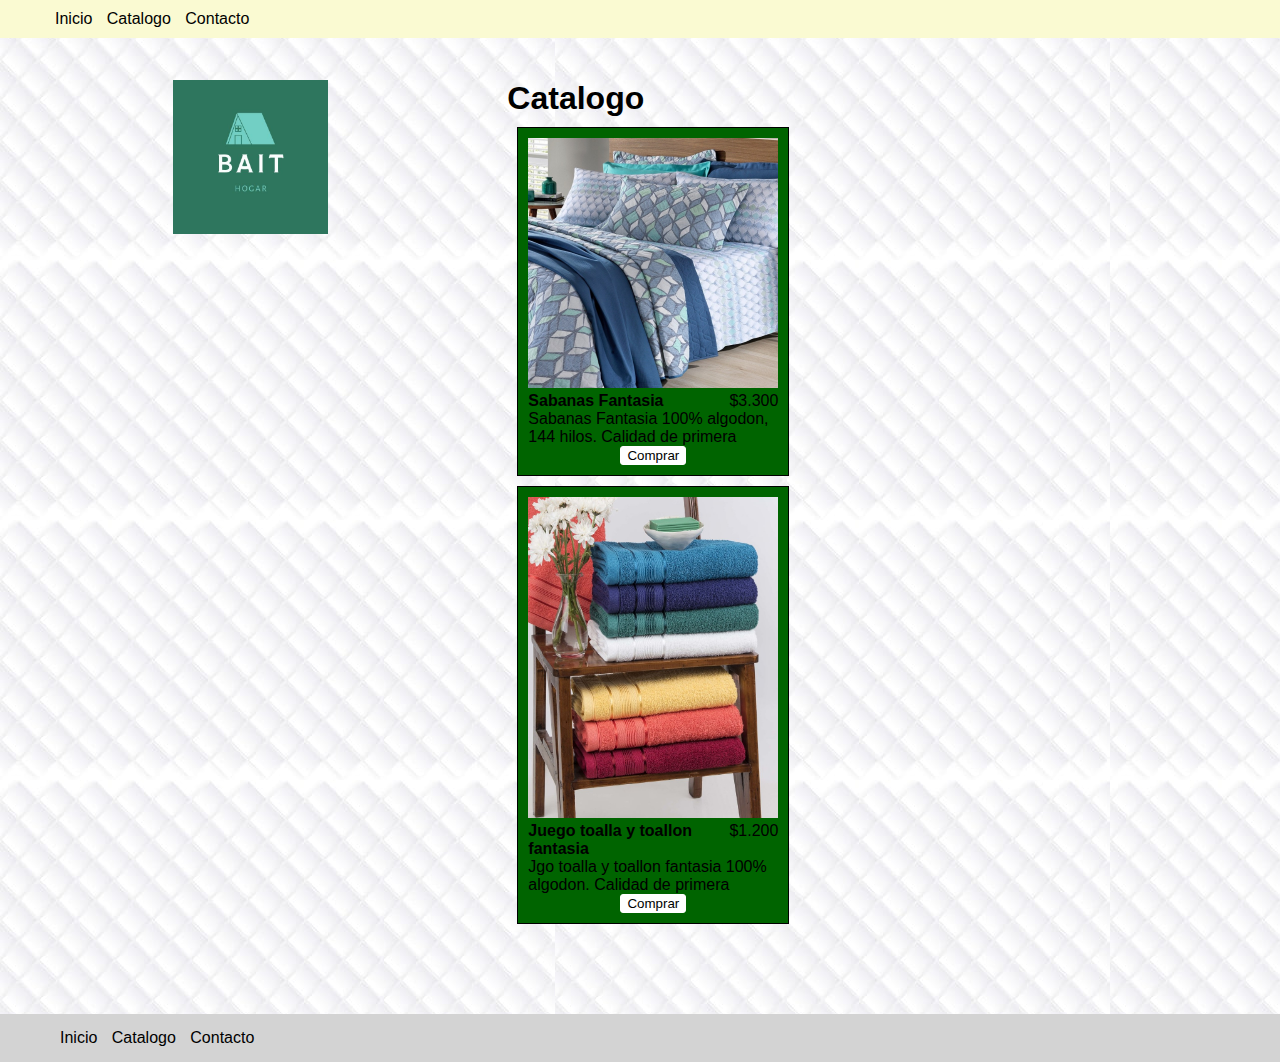
==== catalogo.html @ bddbf349 "first commit" ====
<!DOCTYPE html>
<html lang="en">
<head>
    <meta charset="UTF-8">
    <meta http-equiv="X-UA-Compatible" content="IE=edge">
    <meta name="viewport" content="width=device-width, initial-scale=1.0">
    <title>Bait Blanqueria</title>
    <link rel="stylesheet" href="index.css">
</head>
<body>
    <header>
        <nav>
            <ul>
                <li><a href="index.html">Inicio</a></li>
                <li><a href="catalogo.html">Catalogo</a></li>
                <li><a href="contact.html">Contacto</a></li>
            </ul>
        </nav>
    </header>
    <main>
        <aside><img href= "logo1" class = "logo" src="images/logo.jpeg" alt="Bait Blanqueria"></aside>
        <article>
            <h1>Catalogo</h1>
            <section class = "columns-desktop">
                <div class = "element">
                    <img class = "imagen-sabanas" src="images/juego de sabanas.jpg" alt="sabanas">
                    <div class = "element-information">
                        <div class = "title">
                           Sabanas Fantasia
                        </div>
                        <div class = "price">
                            $3.300
                        </div>
                    </div>
                    <p> 
                        Sabanas Fantasia 100% algodon, 144 hilos. Calidad de primera
                    </p>
                    <button data-order = "imgcatalogo">
                        Comprar
                    </button>

                </div>
                
                <div class = "element">
                    <img class = "imagen-sabanas" src="images/juego de toallon fantasia.jpg" alt="toallones">
                    <div class = "element-information">
                        <div class = "title">
                           Juego toalla y toallon fantasia
                        </div>
                        <div class = "price">
                            $1.200
                        </div>
                    </div>
                    <p> 
                        Jgo toalla y toallon fantasia 100% algodon. Calidad de primera
                    </p>
                    <button data-order = "imgcatalogo1">
                        Comprar
                    </button>

                </div>
                
            </section>
           

        </article>
    </main>
    <footer>
        <nav>
            <ul>
                <li><a href="index.html">Inicio</a></li>
                <li><a href="catalogo.html">Catalogo</a></li>
                <li><a href="contact.html">Contacto</a></li>
            </ul>
        </nav>
    </footer>
</body>
<script src="catalogo.js"></script>
</html>
---- index.css ----
* {
    margin: 0;
}

html, body {
    height: 100%;
}

body {
    font-family: Arial, Helvetica, sans-serif;
    background-color: lightgray;
}

header {
    display: block;
    position: fixed;
    top: 0;
    left: 0;
    width: 100%;
    background-color: lightgoldenrodyellow;
    padding: 10px;
}

nav a:visited,
nav a:link {
    color: black;
    text-decoration: none;
}

nav > ul {
    display: inline;
    padding: 0;
}

nav > ul > li {
    display: inline-block;
    list-style: none;
    margin: 0 5px 0 5px;
}

main {
    display: block;
    background-image: url("images/background.jpg");
    padding-top: 3em;
    padding-bottom: 3em;
    min-height: 85%;
}

footer {
    padding: 15px;
}

aside, article {
    padding: 2em;
}

aside {
    text-align: center;
}

article {
    width: 75%;
}

@media only screen and (min-width: 768px) {
    main {
        display: flex;
    }

    aside {
        margin-left: 2%;
    }
    
}

.logo {
    max-width: 40%;
    max-height: 40%;
}

.banner {
    max-height: 150%;
    max-width: 100%;
}

h1 
{
    font-size: 1,5em;
    margin-top: 0,5em;
}
.subtitle {
    background-color: rgb(10, 119, 83);
    font-size: 0,9em;
    padding: 1px;
    border: solid 0,2em black;
    margin-top: 0,9em;
}

/*catalogo */
.element {
 width: 250px;
 padding: 10px;
 margin: 10px;
 background-color: darkgreen;
 border: solid 1px ;

}
.imagen-sabanas {
    max-width: 100%;
    max-height: 75%;
}

.element-information {
    display: flex;
    max-width: 100%;
    justify-content: space-between;
    margin-bottom: 0,5em;
}

.element-information .title {
    font-weight: bold;
} 
                        
.element-information .price {
    text-align: right;
    
} 

.element  button {
    background-color: rgb(255, 255, 255);
    border: solid 1px rgb(255, 255, 255);
    border-radius: 3px;
    margin-top: 0,5em;
    display: block;
    margin-left: auto;
    margin-right: auto;
}
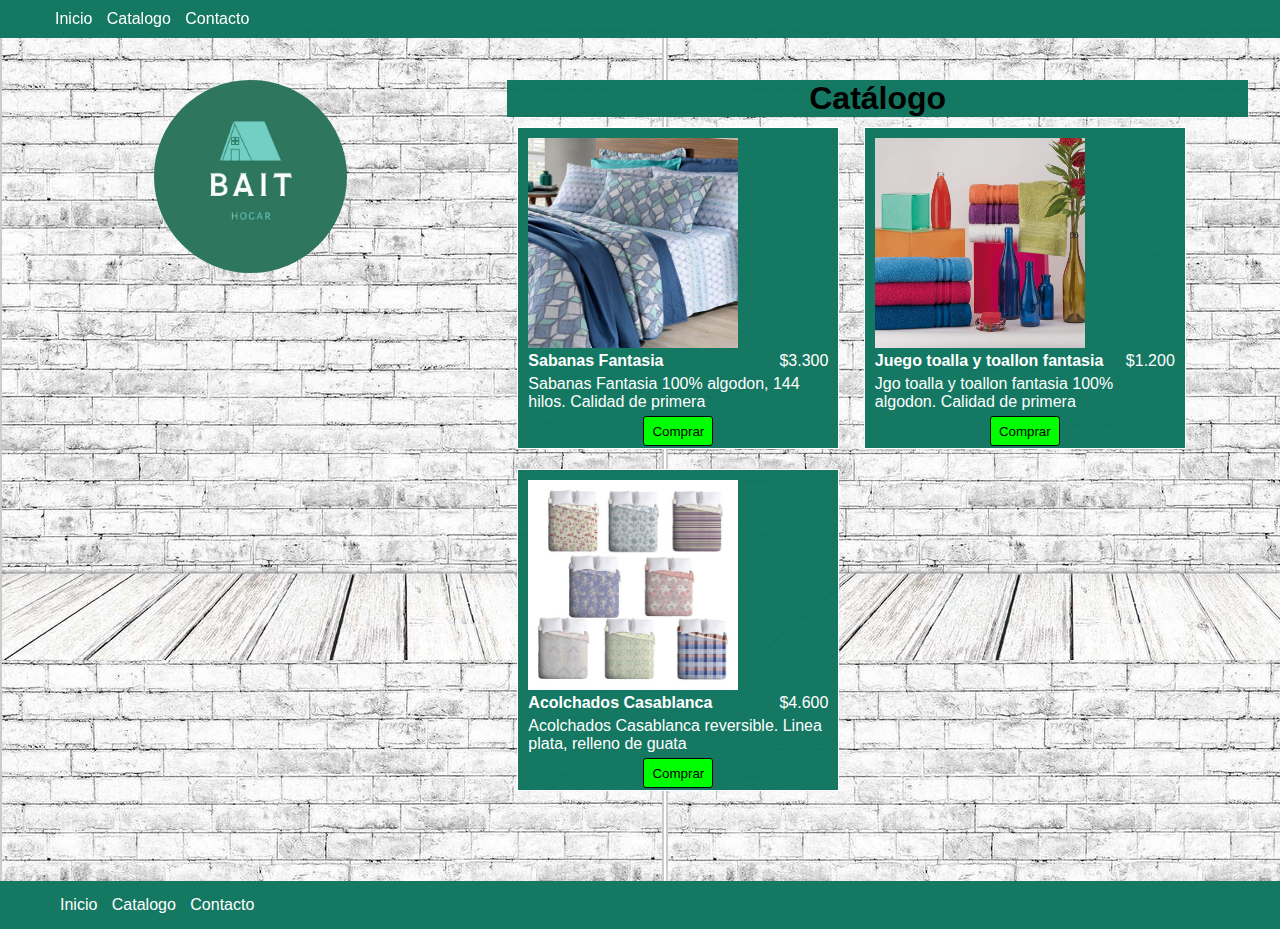
==== commit e608c93a: "first commit" ====
--- a/catalogo.html
+++ b/catalogo.html
@@ -4,7 +4,7 @@
     <meta charset="UTF-8">
     <meta http-equiv="X-UA-Compatible" content="IE=edge">
     <meta name="viewport" content="width=device-width, initial-scale=1.0">
-    <title>Bait Blanqueria</title>
+    <title>Bait Hogar</title>
     <link rel="stylesheet" href="index.css">
 </head>
 <body>
@@ -20,8 +20,9 @@
     <main>
         <aside><img href= "logo1" class = "logo" src="images/logo.jpeg" alt="Bait Blanqueria"></aside>
         <article>
-            <h1>Catalogo</h1>
+            <h1>Catálogo</h1>
             <section class = "columns-desktop">
+
                 <div class = "element">
                     <img class = "imagen-sabanas" src="images/juego de sabanas.jpg" alt="sabanas">
                     <div class = "element-information">
@@ -31,14 +32,14 @@
                         <div class = "price">
                             $3.300
                         </div>
+                        
                     </div>
                     <p> 
                         Sabanas Fantasia 100% algodon, 144 hilos. Calidad de primera
                     </p>
-                    <button data-order = "imgcatalogo">
+                    <button data-order = "juego de sabanas">
                         Comprar
                     </button>
-
                 </div>
                 
                 <div class = "element">
@@ -54,12 +55,27 @@
                     <p> 
                         Jgo toalla y toallon fantasia 100% algodon. Calidad de primera
                     </p>
-                    <button data-order = "imgcatalogo1">
+                    <button data-order = "juego de toallon fantasia">
                         Comprar
                     </button>
-
                 </div>
                 
+                <div class = "element">
+                    <img class = "imagen-sabanas" src="images/acolchados casablanca.jpg" alt="acolchados">
+                    <div class = "element-information">
+                        <div class = "title">
+                           Acolchados Casablanca 
+                        </div>
+                        <div class = "price">
+                            $4.600
+                        </div>
+                    </div>
+                    <p> 
+                       Acolchados Casablanca reversible. Linea plata, relleno de guata
+                    </p>
+                    <button data-order = "acolchados casablanca">
+                        Comprar
+                    </button>
             </section>
            
 
--- a/index.css
+++ b/index.css
@@ -8,8 +8,9 @@
 
 body {
     font-family: Arial, Helvetica, sans-serif;
-    background-color: lightgray;
-}
+    background-color: rgb(17, 118, 95, 0.986);
+}
+
 
 header {
     display: block;
@@ -17,13 +18,13 @@
     top: 0;
     left: 0;
     width: 100%;
-    background-color: lightgoldenrodyellow;
+    background-color: rgba(17, 118, 95, 0.986);
     padding: 10px;
 }
 
 nav a:visited,
 nav a:link {
-    color: black;
+    color: white;
     text-decoration: none;
 }
 
@@ -64,7 +65,7 @@
 
 @media only screen and (min-width: 768px) {
     main {
-        display: flex;
+      display: flex;
     }
 
     aside {
@@ -74,23 +75,27 @@
 }
 
 .logo {
-    max-width: 40%;
-    max-height: 40%;
-}
+    border-radius: 50% 50% 50% 50%;
+    max-width: 50%;
+    display: inline-block; 
+    }
 
 .banner {
-    max-height: 150%;
+    max-height:70%;
     max-width: 100%;
+   
 }
 
 h1 
 {
+    font-size: 2em;
+    margin-top: 0,5em;
+    text-align: center;
+    background-color: rgb(17, 118, 95, 0.986);
+}
+.subtitle {
+    background-color: rgb(255, 255, 255);
     font-size: 1,5em;
-    margin-top: 0,5em;
-}
-.subtitle {
-    background-color: rgb(10, 119, 83);
-    font-size: 0,9em;
     padding: 1px;
     border: solid 0,2em black;
     margin-top: 0,9em;
@@ -98,23 +103,27 @@
 
 /*catalogo */
 .element {
- width: 250px;
- padding: 10px;
- margin: 10px;
- background-color: darkgreen;
- border: solid 1px ;
-
+    width: 300px;
+    height: 300px;
+    padding: 10px;
+    margin: 10px;
+    
+    background-color: rgb(17, 118, 95, 0.986);
+    border: solid 1px ;
+    display: inline-block;
+    color: white;
 }
 .imagen-sabanas {
     max-width: 100%;
-    max-height: 75%;
+    max-height: 70%;
 }
 
 .element-information {
     display: flex;
     max-width: 100%;
     justify-content: space-between;
-    margin-bottom: 0,5em;
+    margin-bottom: 0,2em;
+  
 }
 
 .element-information .title {
@@ -123,16 +132,83 @@
                         
 .element-information .price {
     text-align: right;
-    
+    margin-left: 10px;
 } 
 
+.element p  {
+    margin-top: 5px;
+}
+
 .element  button {
-    background-color: rgb(255, 255, 255);
-    border: solid 1px rgb(255, 255, 255);
+    background-color: rgb(0, 255, 0);
+    border: solid 1px rgb(3, 3, 3);
     border-radius: 3px;
     margin-top: 0,5em;
     display: block;
     margin-left: auto;
     margin-right: auto;
-}
-
+    width: 70px; 
+    height: 30px;
+    margin-top: 5px;
+}
+
+
+
+/*contacto*/
+.contact {
+    background-color: rgb(17, 118, 95, 0.986);
+    margin-top: 10px;
+    border: solid 1px black;
+    color: white;
+}
+.contact a {
+    color: rgb(0, 255, 0)
+}  
+
+.contact h1 {
+    text-align: left;
+    font-size: 2em;
+    margin-block-end: 5%;
+}
+.contact p {
+    font-size: 1.5em;
+}
+
+
+/*order*/ 
+.input-group {
+    width : 150px;
+    padding: 10px;
+    color: black;
+    -webkit-box-sizing: border-box; 
+    -moz-box-sizing: border-box; 
+    box-sizing: border-box;
+}
+form {
+
+    width: 300px;
+    margin-top: 10px;
+    background-color: white;
+}
+@media only screen and(min-width: 768px) and (max-width: 940px) {
+    form {
+        width: 100px;
+        height: 100px;
+    }
+}
+input {
+    border: solid 1px black;
+    font-weight: bold;
+    font-size: 1.2em;
+    background-color: rgb(158, 157, 157);  
+}
+.order-selected {
+    width: 250px;
+    padding: 10px;
+    background-color: rgb(17, 118, 95, 0.986);
+    border: solid 1px ;
+    color: white; 
+}
+.order-selected .price {
+    width: 30%;
+}
